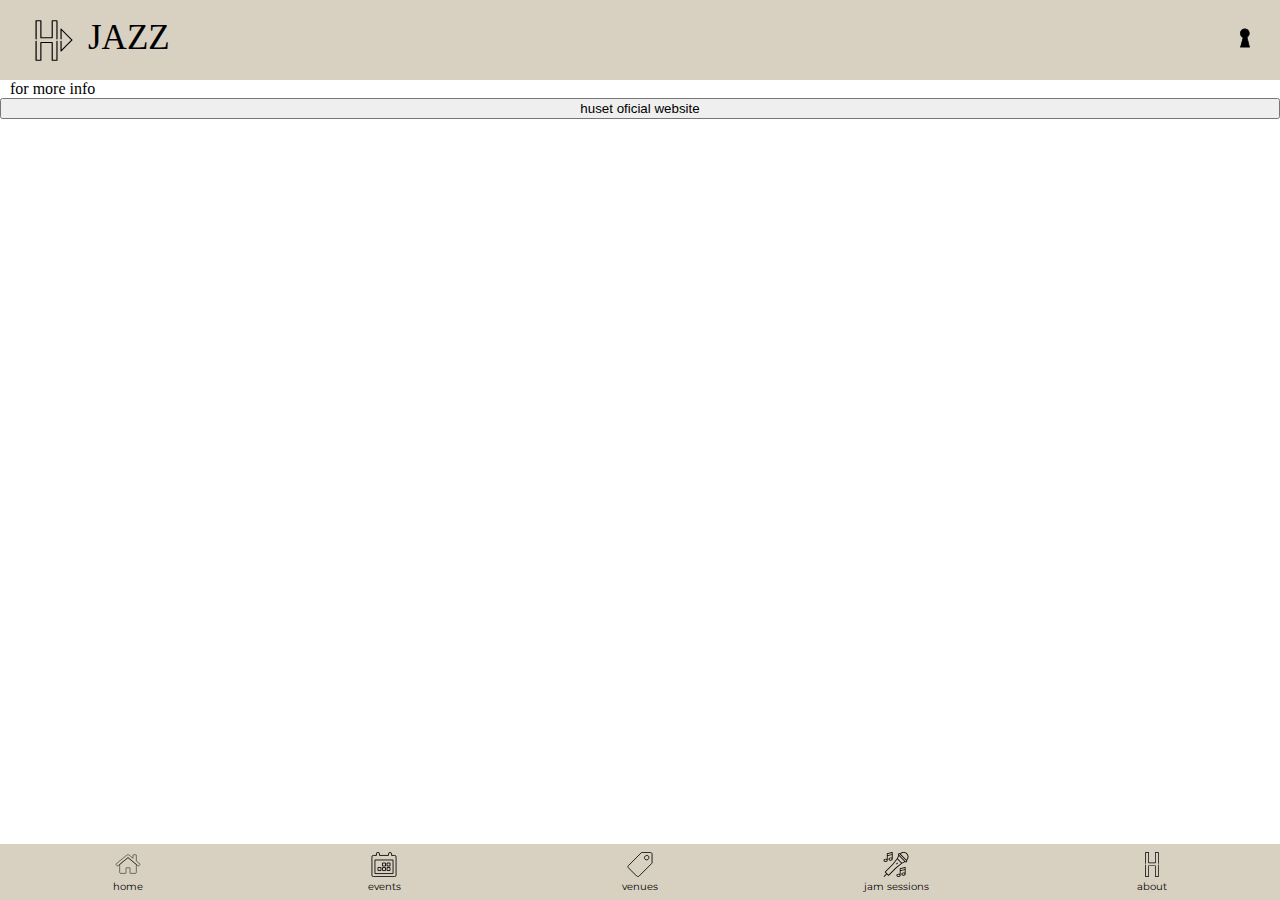
==== about.html @ 7e68a6af "about html" ====
<!doctype html>
<html lang="en">
<head>
    <meta charset="UTF-8">
    <meta name="viewport"
          content="width=device-width, user-scalable=no, initial-scale=1.0, maximum-scale=1.0, minimum-scale=1.0">
    <meta http-equiv="X-UA-Compatible" content="ie=edge">
    <link href="https://fonts.googleapis.com/css?family=Elsie|Elsie+Swash+Caps|Montserrat" rel="stylesheet">
    <link rel="stylesheet" href="css/style.css">
    <title>Home Page</title>
</head>
<body>
<header class="header-subpage">
    <img class="huset-h" src="images/huset-h-arrow-logo.svg" alt="huset H">
    <h1>JAZZ</h1>
    <a class="login-icon" href=""><img src="images/black-keyhole.svg" alt="login icon"></a>
</header>
<main>
    <article>
        <template>
            <img src="" alt="huset photo">
            <h2>About Huset</h2>
            <p>Huset history</p>
            <div>
                <p>for more info</p>
                <a href="https://huset-kbh.dk/"><button>huset oficial website</button></a>
            </div>
            <h3>artist info</h3>
            <section>
                <h4>storage and transport of gear:</h4>
                <p>storage info</p>
                <h4>live performance rehearsal:</h4>
                <p>rehearsal info</p>
                <p>Contact: <span></span></p>
                <h4>release concerts:</h4>
                <p>release info</p>
                <p>Contact:<span></span></p>
                <h4>payment info:</h4>
                <p>pay info</p>
                <h4>pr:</h4>
                <p>pr info</p>
            </section>
        </template>
    </article>
    <article>
        <template>
            <h2>contacts</h2>
            <div>map</div>
            <h3>huset name</h3>
            <ul>
                <li>address</li>
                <li>post code</li>
                <li>phone number</li>
                <li>email</li>
                <li>Office opening hours: <span></span></li>
                <li>Venues opening hours: <span></span></li>
            </ul>
        </template>
    </article>
    <div>
        <p>for more info</p>
        <a href="https://huset-kbh.dk/"><button>huset oficial website</button></a>
    </div>
</main>
<aside>
    <nav>
        <a href="index.html"><img src="images/home.svg" alt="house icon">home</a>
        <a href="events.html"><img src="images/calendar.svg" alt="calendar icon">events</a>
        <a href="venues.html"><img src="images/price.svg" alt="rent icon">venues</a>
        <a href="jam.html"><img src="images/jam.svg" alt="microphone icon">jam sessions</a>
        <a href="about.html"><img src="images/huset-h-logo.svg" alt="huset icon">about</a>
    </nav>
</aside>
<script src=""></script>
</body>
</html>
---- css/style.css ----
/***  ROOT  ***/
:root {
    /* Colors */
    --accent-color-brass: #bfa14f;
    --accent-color-vanila: #d8d1c1;
    --accent-color-peacock: #4b7174;
    --accent-color-dark-blue: #211e3d;
    --accent-color-cream: #efe9dc;
    --accent-color-black: #000000;
    /* Typefaces */
    --display-font: 'CHICAGO moonshine demo', cursive;
    --title-font: 'Elsie','Elsie Swash Caps', cursive;
    --text-font: 'Montserrat', sans-serif;
    --src: url(../fonts/chicagomoonshinedemo-Regular.ttf);
    --font-size-small: 10px;
    --font-size-title: 20px;
    --font-size-text1: 14px;
}

/*** general style ***/
* {
    box-sizing: border-box;
    width: 100%;
    margin: 0;
    text-decoration: none;
}


/*** BACKGROUND ***/
.back{
    background: url("../images/jazz-background.svg") repeat;
    background-size: cover;
    height: 500px;
}


/*** HEADER HOMEPAGE***/
header{
    display: grid;
    grid-template-columns: auto 1fr auto;
    height: 128px;
    background-color: var(--accent-color-vanila);
    position: fixed;
}
header .huset-h{
    grid-column: 1/2;
    height: 68px;
    width: 68px;
    align-self: center;
    margin: 0 0 0 30px;
}
header h1{
    grid-column: 2/3;
    font-family:  var(--display-font);
    font-size: 50px;
    font-weight: 100;
    align-self: center;
    padding: 0 10px 10px 10px;
}
header .login-icon{
    grid-column: 3/4;
    align-self: center;
    padding: 0 30px 0 20px;
}
header .login-icon img{
    height: 20px;
    width: 10px;
}

/*** HEADER SUBPAGES***/
.header-subpage{
    height: 80px;

}
.header-subpage .huset-h{
    height: 41px;
    margin: 0 0 0 20px;
}
.header-subpage h1{
    font-size: 35px;
    padding: 0 10px 5px 0;
}



/*** MAIN HOMEPAGE***/
#main-home{
    padding: 170px 10% 150px 10%;
    display: grid;
    grid-template-rows: 1fr 1fr 1fr;
    grid-template-columns: 1fr;
    grid-gap: 7%;
}
.btn-grid{
    display: grid;
    grid-template-rows: 1fr;
}
.btn-grid span{
    grid-row: 1/2;
    grid-column: 1/2;
    text-align: center;
    align-self: flex-end;
    padding-bottom: 5%;
    font-family: var(--display-font);
    color: var(--accent-color-vanila);
    font-size: var(--font-size-title);
}
.btn-grid img{
    grid-row: 1/2;
    grid-column: 1/2;
    border: solid var(--accent-color-brass);
    border-radius: 15px;
    overflow: hidden;
}


/*** MAIN EVENTS PAGE***/
main{
    padding-top: 80px;
}
h2{
    font-family: var(--display-font);
    font-size: var(--font-size-title);
    color: var(--accent-color-peacock);
    text-align: center;
    padding: 30px 0 50px 0;
}
#each-event{
    display: grid;
    grid-template-columns: 1fr;
    padding: 0 30px 90px 30px;
    grid-gap: 50px;
}
#each-event a{
    display: grid;
    grid-template-columns: 2fr 1fr 1fr;
    grid-template-rows: 2fr 1fr;
}
#each-event a img{
    grid-column: 1/-1;
    grid-row: 1/-1;
}
#each-event a .date{
    grid-column: 2/3;
    grid-row: 1/2;
    align-self: flex-start;
}
#each-event a .hour{
    grid-column: 3/4;
    grid-row: 1/2;
    align-self: flex-start;
}
.p-events-vanilla{
    text-align: right;
    font-family: var(--title-font);
    color: var(--accent-color-vanila);
    font-size: var (--font-size-text1);
    padding: 8px;
}
#each-event a div{
    grid-column: 1/4;
    grid-row: 2/3;
    display: grid;
    grid-template-columns: 4fr 1fr;
    background-color: rgba(255, 255, 255, 0.9);
    height: 30px;
    align-self: center;
}
#each-event a div h3, p{
    align-self: center;
    padding-left: 10px;
}
.title-yellow{
    font-family: var(--title-font);
    font-size: var(--font-size-title);
    color: var(--accent-color-brass);
    font-weight: 100;
}
.p-events-blue{
    font-family: var(--title-font);
    font-size: var(--font-size-text1);
    color: var(--accent-color-peacock);
    font-weight: 100;
}

/*** ASIDE All PAGES***/
aside{
    bottom: 0;
    position: fixed;
    background-color: var(--accent-color-vanila);
    height: 56px;
}
nav{
    display: grid;
    grid-template-columns: repeat(5 , 1fr);
    margin: 8px 0 8px 0;
}
nav a img{
    height: 25px;
}
nav a{
    text-decoration: none;
    font-family: var(--text-font);
    color: var(--accent-color-black);
    font-size: var(--font-size-small);
    text-align: center;
}
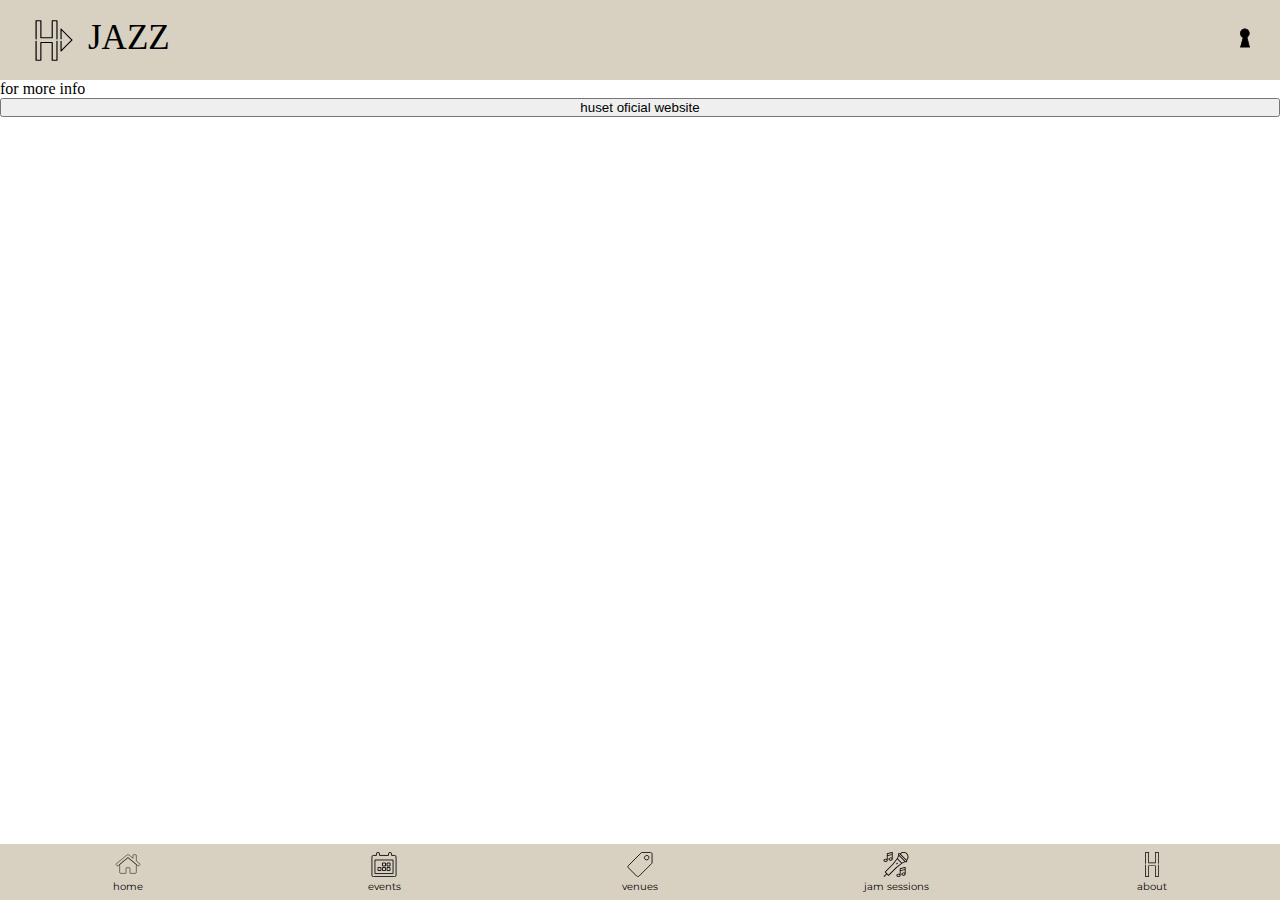
==== commit b878d12b: "abou css main info and official website  button" ====
--- a/about.html
+++ b/about.html
@@ -16,44 +16,46 @@
     <a class="login-icon" href=""><img src="images/black-keyhole.svg" alt="login icon"></a>
 </header>
 <main>
-    <article>
-        <template>
-            <img src="" alt="huset photo">
-            <h2>About Huset</h2>
-            <p>Huset history</p>
-            <div>
-                <p>for more info</p>
-                <a href="https://huset-kbh.dk/"><button>huset oficial website</button></a>
+    <article id="about">
+        <template id="template-about">
+            <div class="main-about-grid">
+                <img class="huset-img" src="" alt="huset photo">
+                <h2>about title</h2>
+                <p class="huset-d dark-blue-text">Huset history</p>
+            </div>
+            <div class="official-web-grid">
+                <p class="dark-blue-text-serif">for more info</p>
+                <a href="https://huset-kbh.dk/"><button class="btn">huset oficial website</button></a>
             </div>
             <h3>artist info</h3>
             <section>
                 <h4>storage and transport of gear:</h4>
-                <p>storage info</p>
+                <p class="storage">storage info</p>
                 <h4>live performance rehearsal:</h4>
-                <p>rehearsal info</p>
-                <p>Contact: <span></span></p>
+                <p class="rehearsal">rehearsal info</p>
+                <p class="contact-reh">Contact: <span></span></p>
                 <h4>release concerts:</h4>
-                <p>release info</p>
-                <p>Contact:<span></span></p>
+                <p class="release">release info</p>
+                <p class="contact-rel">Contact:<span></span></p>
                 <h4>payment info:</h4>
-                <p>pay info</p>
+                <p class="pay">pay info</p>
                 <h4>pr:</h4>
-                <p>pr info</p>
+                <p class="pr">pr info</p>
             </section>
         </template>
     </article>
-    <article>
-        <template>
-            <h2>contacts</h2>
-            <div>map</div>
+    <article id="contacts">
+        <template id="template-contacts">
+            <h2>title</h2>
+            <div class="map">map</div>
             <h3>huset name</h3>
             <ul>
-                <li>address</li>
-                <li>post code</li>
-                <li>phone number</li>
-                <li>email</li>
-                <li>Office opening hours: <span></span></li>
-                <li>Venues opening hours: <span></span></li>
+                <li class="address">address</li>
+                <li class="post">post code</li>
+                <li class="phone">phone number</li>
+                <li class="email">email</li>
+                <li class="o-hours">Office opening hours: <span></span></li>
+                <li class="v-hours">Venues opening hours: <span></span></li>
             </ul>
         </template>
     </article>
@@ -71,6 +73,7 @@
         <a href="about.html"><img src="images/huset-h-logo.svg" alt="huset icon">about</a>
     </nav>
 </aside>
-<script src=""></script>
+<script src="js/shared.js"></script>
+<script src="js/about.js"></script>
 </body>
 </html>--- a/css/style.css
+++ b/css/style.css
@@ -8,21 +8,67 @@
     --accent-color-cream: #efe9dc;
     --accent-color-black: #000000;
     /* Typefaces */
-    --display-font: 'CHICAGO moonshine demo', cursive;
-    --title-font: 'Elsie','Elsie Swash Caps', cursive;
+    --display-font: 'CHICAGO moonshine demo', serif;
+    --title-font: 'Elsie','Elsie Swash Caps', serif;
     --text-font: 'Montserrat', sans-serif;
     --src: url(../fonts/chicagomoonshinedemo-Regular.ttf);
     --font-size-small: 10px;
     --font-size-title: 20px;
-    --font-size-text1: 14px;
-}
-
-/*** general style ***/
+    --font-size-text1: 16px;
+    --font-size-body-text: 14px;
+}
+
+
+/*** GENERAL STYLE ***/
 * {
     box-sizing: border-box;
     width: 100%;
     margin: 0;
+    padding: 0;
     text-decoration: none;
+}
+body{
+    margin: 0;
+}
+.dark-blue-titles{
+    font-family: var(--title-font);
+    font-size: var(--font-size-title);
+    color: var(--accent-color-dark-blue);
+    font-weight: 100;
+}
+.dark-blue-text{
+    font-family: var(--text-font);
+    font-size: var(--font-size-body-text);
+    color: var(--accent-color-dark-blue);
+}
+.dark-blue-text-serif{
+    font-family: var(--title-font);
+    font-size: var(--font-size-body-text);
+    color: var(--accent-color-dark-blue);
+}
+.p-events-vanilla{
+    text-align: right;
+    font-family: var(--title-font);
+    color: var(--accent-color-vanila);
+    font-size: var(--font-size-text1);
+    padding: 8px;
+}
+.title-yellow{
+    font-family: var(--title-font);
+    font-size: var(--font-size-title);
+    color: var(--accent-color-brass);
+    font-weight: 100;
+}
+.p-events-blue{
+    font-family: var(--title-font);
+    font-size: var(--font-size-text1);
+    color: var(--accent-color-peacock);
+    font-weight: 100;
+}
+.p-text-blue{
+    font-family: var(--text-font);
+    font-size: var(--font-size-body-text);
+    color: var(--accent-color-peacock);
 }
 
 
@@ -67,6 +113,7 @@
     width: 10px;
 }
 
+
 /*** HEADER SUBPAGES***/
 .header-subpage{
     height: 80px;
@@ -150,13 +197,7 @@
     grid-row: 1/2;
     align-self: flex-start;
 }
-.p-events-vanilla{
-    text-align: right;
-    font-family: var(--title-font);
-    color: var(--accent-color-vanila);
-    font-size: var (--font-size-text1);
-    padding: 8px;
-}
+
 #each-event a div{
     grid-column: 1/4;
     grid-row: 2/3;
@@ -166,24 +207,359 @@
     height: 30px;
     align-self: center;
 }
-#each-event a div h3, p{
+#each-event a div h3, #each-event a div p{
     align-self: center;
     padding-left: 10px;
 }
-.title-yellow{
+
+
+
+/*** MAIN EVENT-DETAIL PAGE***/
+
+/*image and title*/
+.detail-article .grid-art-img{
+    display: grid;
+    grid-template-columns: 1fr;
+    grid-template-rows: 4fr 1fr;
+}
+
+.detail-article .artist-title{
+    text-align: left;
+    grid-column: 1/2;
+    grid-row: 2/3;
+    padding: 5px 0 5px 20px;
+    margin-bottom: 15px;
+    background-color: rgba(255, 255, 255, 0.9);
+    align-self: center;
+}
+.detail-article .feature-img{
+    grid-column: 1/2;
+    grid-row: 1/3;
+}
+/*main info grid*/
+.detail-article .main-info-grid{
+    display: grid;
+    grid-template-columns: 1fr 1fr 2fr;
+    grid-template-rows: 1fr 1fr;
+    padding: 5px 20px 40px 20px;
+}
+.detail-article .date{
+    grid-column: 1/2;
+    grid-row: 1/2;
+    padding-left: 0;
+}
+.detail-article .hour{
+    grid-column: 1/3;
+    grid-row: 1/2;
+    padding-left: 0;
+    text-align: center;
+}
+.detail-article .door-hour{
+    grid-column: 1/3;
+    grid-row: 2/3;
+    padding-left: 0;
+}
+.detail-article .venue{
+    grid-column: 3/4;
+    grid-row: 1/3;
+    text-align: right;
+    align-self: center;
+}
+/*button buy ticket*/
+.detail-article .buy-ticket{
+    display: flex;
+    flex-direction: row;
+    justify-content: center;
+}
+.detail-article .buy-ticket .btn-ticket{
+    font-family: var(--title-font);
+    font-size: var(--font-size-text1);
+    color: var(--accent-color-brass);
+    border: solid var(--accent-color-brass);
+    border-radius: 8px;
+    background-color: transparent;
+    padding: 5px 0 5px 0;
+    width:230px;
+    box-shadow: 3px 3px 10px rgba(0, 0, 0, 0.5);
+}
+/*price detail*/
+.detail-article .price-grid{
+    display:grid;
+    grid-template: 1fr 1fr/ 1fr;
+}
+.detail-article .price-grid .o-price{
+    text-align: center;
+    padding: 10px 0 0 0;
+}
+.detail-article .price-grid .d-price{
+    text-align: center;
+}
+.detail-article .price-grid .access{
+    text-align: left;
+    padding: 30px 20px 5px 20px;
+}
+/*event description*/
+.detail-article .desc-grid{
+    background-color: var(--accent-color-cream);
+    display: grid;
+}
+.detail-article .desc-grid h3{
+    text-align: center;
+    padding: 20px 0 30px 0;
+}
+.detail-article .desc-grid p{
+    text-align: left;
+    padding: 0 10px 20px 10px;
+}
+/*event description*/
+.art-bio-grid{
+    display: grid;
+    padding: 20px 20px 0 20px;
+}
+.art-bio-grid h3{
+    text-align: center;
+    padding: 20px 0 10px 0;
+}
+.art-bio-grid .art-names{
+    text-align: center;
+    padding: 0 0 20px 0;
+}
+.art-bio-grid .small-bio{
+    padding: 0 0 30px 0;
+}
+/*artist social media*/
+.social-media-grid{
+    display: grid;
+    grid-template: 1fr 1fr/1fr 1fr;
+    background-color: var(--accent-color-cream);
+    padding: 20px 0 20px 0;
+}
+.social-media-grid .website{
+    grid-column: 1/3;
+    grid-row: 1/2;
+    display: grid;
+    grid-template: 1fr/ 30px 250px;
+    justify-content: center;
+}
+.social-media-grid .link-face{
+    grid-column: 1/2;
+    grid-row: 2/3;
+    text-align: right;
+}
+.social-media-grid .link-inst{
+    grid-column: 2/3;
+    grid-row: 2/3;
+}
+.social-media-grid img{
+    width: 20px;
+    height: 20px;
+    margin: 0 5px 0 5px;
+}
+/*artist album*/
+.album-grid{
+    display: grid;
+    grid-template: 1fr/1fr;
+    padding: 30px 20px 90px 20px;
+}
+.album-grid h3{
+    text-align: center;
+    padding-bottom: 20px;
+}
+
+
+/*** MAIN VENUES PAGE***/
+#grid-venues{
+    display: grid;
+    grid-template-columns: 1fr;
+    padding: 0 20px 0 20px;
+    grid-gap: 30px;
+}
+#grid-venues .detail-venue{
+    display: grid;
+    grid-template: 1fr/ 1fr;
+    box-shadow: 3px 3px 10px rgba(0, 0, 0, 0.5);
+    border-radius: 15px;
+}
+#grid-venues .detail-venue img{
+    grid-column: 1/2;
+    grid-row: 1/2;
+    border: solid var(--accent-color-brass);
+    border-radius: 15px;
+}
+#grid-venues .detail-venue h3{
+    grid-column: 1/2;
+    grid-row: 1/2;
+    align-self: flex-end;
+    text-align: center;
     font-family: var(--title-font);
     font-size: var(--font-size-title);
+    color: var(--accent-color-vanila);
+    font-weight: 100;
+    z-index: 1;
+    padding-bottom: 20px;
+}
+
+
+/*** MAIN VENUE DETAIL***/
+
+/*venue main info*/
+.venue-main-info{
+    display: grid;
+    grid-template: repeat(5, auto)/ 1fr;
+}
+.venue-main-info h2{
+    padding: 10px 20px 3px 20px;
+    text-align: left;
+}
+.venue-main-info h3{
+    padding: 0 20px 30px 20px;
+}
+.venue-main-info .venue-text{
+    padding: 0 20px 30px 20px;
+}
+/*venue book contact*/
+.book-grid{
+    display: grid;
+    grid-template: repeat(4, auto)/ 1fr;
+    background-color: var(--accent-color-cream);
+    padding-bottom: 20px;
+}
+.book-grid h3{
+    text-align: center;
+    padding: 20px 0 20px 0;
+}
+.book-grid .grid-EO{
+    display: grid;
+    grid-template: 1fr/ 30px auto;
+    justify-content: center;
+    padding: 5px 0 5px 0;
+}
+.book-grid .grid-EO img{
+    width: 20px;
+}
+/*venue room and tech detail*/
+.grid-r-detail{
+    display: grid;
+    grid-template: auto 1fr/ 1fr;
+    padding-bottom: 20px;
+}
+.grid-r-detail h3{
+    text-align: center;
+    padding: 30px 0 20px 0;
+}
+.grid-r-detail ul li{
+    padding: 3px 20px 3px 20px;
+}
+.tech-box{
+    background-color: var(--accent-color-cream);
+    padding-bottom: 80px;
+}
+.tech-box ul .grid-li{
+    display: grid;
+    grid-template: 1fr/1fr 2fr;
+    padding: 10px 20px 10px 20px;
+}
+
+
+/*** JAM SESSIONS PAGE***/
+
+/*jam main image title*/
+.jam-title-grid{
+    display: grid;
+    grid-template: 1fr/1fr;
+}
+.jam-title-grid img{
+    grid-column: 1/2;
+    grid-row: 1/2;
+    opacity: 0.9;
+}
+.jam-title-grid h2{
+    grid-column: 1/2;
+    grid-row: 1/2;
+    align-self: flex-end;
+    z-index: 1;
+    color: var(--accent-color-vanila);
+    padding: 0 0 20px 0;
+}
+/*jam main description*/
+.jam-info-grid{
+    display: grid;
+    background-color: var(--accent-color-cream);
+    padding: 20px 20px 20px 20px;
+}
+/*jam sessions grid*/
+.jam-session{
+    display: grid;
+    grid-template-columns: 1fr;
+    grid-gap: 30px;
+    padding: 30px 20px 90px 20px;
+}
+.jam-session article{
+    display: grid;
+    grid-template: 1fr 1fr 1fr/ 1fr 1fr;
+}
+.jam-session article .jam-place-hour{
+    grid-column: 1/3;
+    grid-row: 1/2;
+    display: grid;
+    grid-template: 1fr/ 1fr 1fr 1fr;
+    background-color: var(--accent-color-cream);
+    border: solid var(--accent-color-brass);
+    box-shadow: 3px 3px 10px rgba(0, 0, 0, 0.5);
+    padding: 10px 10px 10px 10px;
+}
+.jam-session article .jam-place-hour h3{
+    align-self: center;
+}
+.jam-session article .jam-place-hour p{
+    text-align: right;
+}
+.jam-session article .artists-box{
+    background-color: white;
+    border: solid 0.2px darkgray;
+    align-self: center;
+    justify-self: center;
+    padding: 15px 0 15px 0;
+    text-align: center;
+}
+.jam-session article img{
+    width: 14px;
+}
+
+
+/*** ABOUT HUSET PAGE***/
+
+/*main about info*/
+#about .main-about-grid{
+    display: grid;
+    grid-template: auto auto auto/ 1fr;
+}
+#about .main-about-grid h2{
+    padding-bottom: 20px;
+}
+#about .main-about-grid p{
+    padding: 0 20px 40px 20px;
+}
+/*official web huset*/
+.official-web-grid{
+    display: grid;
+    grid-template: 1fr 1fr/ 1fr;
+    background-color: var(--accent-color-cream);
+}
+.official-web-grid .btn{
+    font-family: var(--title-font);
+    font-size: var(--font-size-text1);
     color: var(--accent-color-brass);
-    font-weight: 100;
-}
-.p-events-blue{
-    font-family: var(--title-font);
-    font-size: var(--font-size-text1);
-    color: var(--accent-color-peacock);
-    font-weight: 100;
-}
-
-/*** ASIDE All PAGES***/
+    border: solid var(--accent-color-brass);
+    border-radius: 8px;
+    background-color: white;
+    padding: 5px 0 5px 0;
+    width:230px;
+    box-shadow: 3px 3px 10px rgba(0, 0, 0, 0.5);
+}
+
+
+/*** ASIDE NAV All PAGES***/
 aside{
     bottom: 0;
     position: fixed;
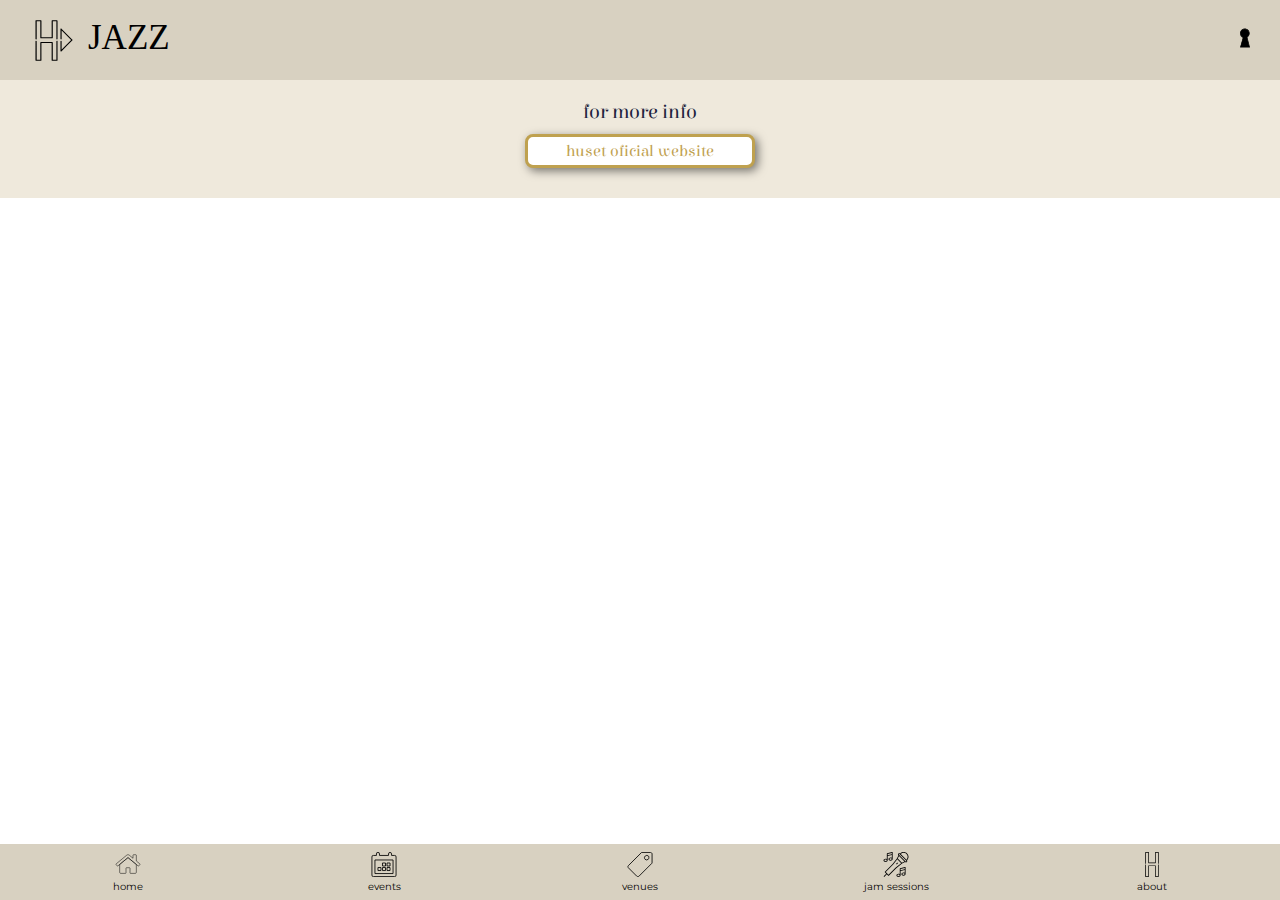
==== commit 4bc969d1: "about css and js fix" ====
--- a/about.html
+++ b/about.html
@@ -24,23 +24,28 @@
                 <p class="huset-d dark-blue-text">Huset history</p>
             </div>
             <div class="official-web-grid">
-                <p class="dark-blue-text-serif">for more info</p>
+                <p class="dark-blue-titles">for more info</p>
                 <a href="https://huset-kbh.dk/"><button class="btn">huset oficial website</button></a>
             </div>
-            <h3>artist info</h3>
-            <section>
-                <h4>storage and transport of gear:</h4>
-                <p class="storage">storage info</p>
-                <h4>live performance rehearsal:</h4>
-                <p class="rehearsal">rehearsal info</p>
-                <p class="contact-reh">Contact: <span></span></p>
-                <h4>release concerts:</h4>
-                <p class="release">release info</p>
-                <p class="contact-rel">Contact:<span></span></p>
-                <h4>payment info:</h4>
-                <p class="pay">pay info</p>
-                <h4>pr:</h4>
-                <p class="pr">pr info</p>
+            <h3 class="dark-blue-titles">artist info</h3>
+            <section class="artist-info-grid">
+                <h4 class="p-events-blue">storage and transport of gear:</h4>
+                <p class="storage dark-blue-text">storage info</p>
+                <h4 class="p-events-blue">live performance rehearsal:</h4>
+                <p class="rehearsal dark-blue-text">rehearsal info</p>
+                <p class="contact-reh dark-blue-text"><strong>Contact: </strong> <a href="" class="link-text"></a></p>
+                <h4 class="p-events-blue">release concerts:</h4>
+                <p class="release dark-blue-text">release info</p>
+                <p class="contact-rel dark-blue-text"><strong>Contact: </strong><a href="" class="link-text"></a></p>
+                <h4 class="p-events-blue">payment info:</h4>
+                <p class="pay dark-blue-text">pay info</p>
+                <p class="pay-email dark-blue-text">Any questions regarding payments or invoices contact: <a href="" class="link-text"></a></p>
+                <h4 class="p-events-blue">pr:</h4>
+
+                <p class="pr dark-blue-text">pr info</p>
+                <a class="link-text" href="download/huset-kbh-logo-og-designpakke.zip" download="husetdesign">here</a>
+
+                <p class="pr-email dark-blue-text">Send your poster and flyers to: <a href="" class="link-text"></a></p>
             </section>
         </template>
     </article>
@@ -48,20 +53,20 @@
         <template id="template-contacts">
             <h2>title</h2>
             <div class="map">map</div>
-            <h3>huset name</h3>
+            <h3 class="dark-blue-text">huset name</h3>
             <ul>
-                <li class="address">address</li>
-                <li class="post">post code</li>
-                <li class="phone">phone number</li>
-                <li class="email">email</li>
-                <li class="o-hours">Office opening hours: <span></span></li>
-                <li class="v-hours">Venues opening hours: <span></span></li>
+                <li class="address dark-blue-text">address</li>
+                <li class="post dark-blue-text">post code</li>
+                <li class="phone dark-blue-text">Phone: <span></span></li>
+                <li class="email dark-blue-text">Email: <span></span></li>
+                <li class="o-hours dark-blue-text">Office opening hours: <span></span></li>
+                <li class="v-hours dark-blue-text">Venues opening hours: <span></span></li>
             </ul>
         </template>
     </article>
-    <div>
-        <p>for more info</p>
-        <a href="https://huset-kbh.dk/"><button>huset oficial website</button></a>
+    <div class="official-web-grid">
+        <p class="dark-blue-titles">for more info</p>
+        <a href="https://huset-kbh.dk/"><button class="btn">huset oficial website</button></a>
     </div>
 </main>
 <aside>
--- a/css/style.css
+++ b/css/style.css
@@ -70,6 +70,11 @@
     font-size: var(--font-size-body-text);
     color: var(--accent-color-peacock);
 }
+.link-text{
+    font-family: var(--text-font);
+    font-size: var(--font-size-body-text);
+    color: var(--accent-color-brass);
+}
 
 
 /*** BACKGROUND ***/
@@ -545,6 +550,7 @@
     display: grid;
     grid-template: 1fr 1fr/ 1fr;
     background-color: var(--accent-color-cream);
+    padding: 20px 0 30px 0;
 }
 .official-web-grid .btn{
     font-family: var(--title-font);
@@ -557,7 +563,39 @@
     width:230px;
     box-shadow: 3px 3px 10px rgba(0, 0, 0, 0.5);
 }
-
+.official-web-grid p{
+    text-align: center;
+}
+.official-web-grid a{
+    text-align: center;
+}
+#about h3{
+    text-align: center;
+    padding: 30px 0 30px 0;
+}
+/*artists info*/
+.artist-info-grid{
+    display: grid;
+    grid-template-columns: 1fr;
+    grid-template-rows: repeat(12, auto);
+    padding: 0 20px 50px 20px;
+}
+.artist-info-grid p{
+    padding: 0 0 5px 0;
+}
+
+.artist-info-grid h4{
+    padding: 25px 0 7px 0;
+}
+.artist-info-grid a{
+    padding: 0 0 10px 0;
+}
+/*contacts grid*/
+#contacts{
+    display: grid;
+    grid-template: auto auto auto/1fr;
+    padding: 0 20px 0 20px;
+}
 
 /*** ASIDE NAV All PAGES***/
 aside{
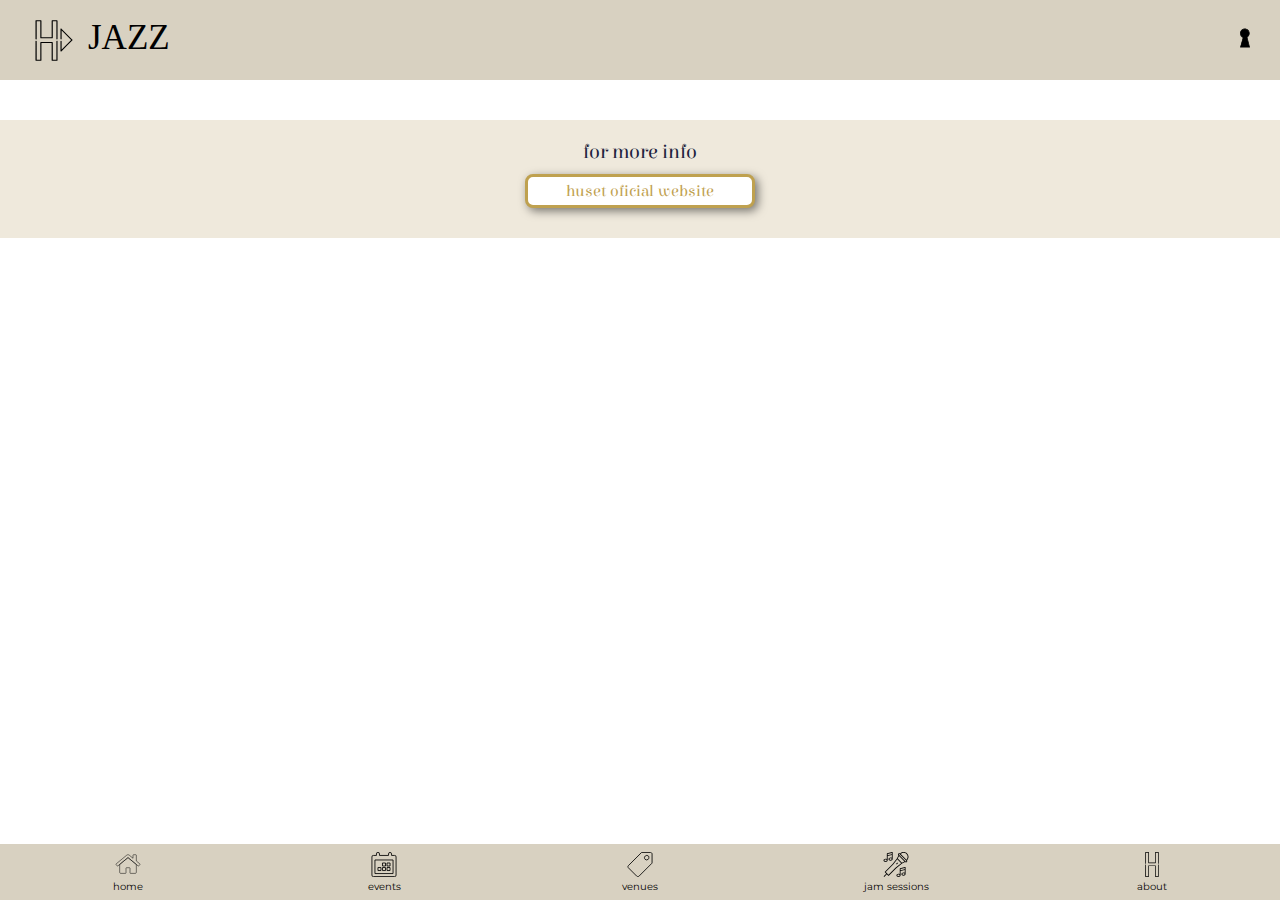
==== commit 982eed51: "css abou done" ====
--- a/about.html
+++ b/about.html
@@ -15,7 +15,7 @@
     <h1>JAZZ</h1>
     <a class="login-icon" href=""><img src="images/black-keyhole.svg" alt="login icon"></a>
 </header>
-<main>
+<main class="main-about-page">
     <article id="about">
         <template id="template-about">
             <div class="main-about-grid">
@@ -57,10 +57,10 @@
             <ul>
                 <li class="address dark-blue-text">address</li>
                 <li class="post dark-blue-text">post code</li>
-                <li class="phone dark-blue-text">Phone: <span></span></li>
-                <li class="email dark-blue-text">Email: <span></span></li>
-                <li class="o-hours dark-blue-text">Office opening hours: <span></span></li>
-                <li class="v-hours dark-blue-text">Venues opening hours: <span></span></li>
+                <li class="phone dark-blue-text">Phone: +<span></span></li>
+                <li class="email link-text">Email</li>
+                <li class="o-hours dark-blue-text"><strong>Office opening hours: </strong><span></span></li>
+                <li class="v-hours dark-blue-text"><strong>Venues opening hours: </strong><span></span></li>
             </ul>
         </template>
     </article>
--- a/css/style.css
+++ b/css/style.css
@@ -30,6 +30,9 @@
 body{
     margin: 0;
 }
+li{
+    list-style-type: none;
+}
 .dark-blue-titles{
     font-family: var(--title-font);
     font-size: var(--font-size-title);
@@ -533,6 +536,9 @@
 
 
 /*** ABOUT HUSET PAGE***/
+.main-about-page{
+    padding-bottom: 58px;
+}
 
 /*main about info*/
 #about .main-about-grid{
@@ -594,7 +600,14 @@
 #contacts{
     display: grid;
     grid-template: auto auto auto/1fr;
-    padding: 0 20px 0 20px;
+    padding: 0 20px 40px 20px;
+}
+#contacts h3{
+    font-weight:bolder;
+    padding: 20px 0 5px 0;
+}
+#contacts ul li{
+    padding: 2px 0 2px 0;
 }
 
 /*** ASIDE NAV All PAGES***/
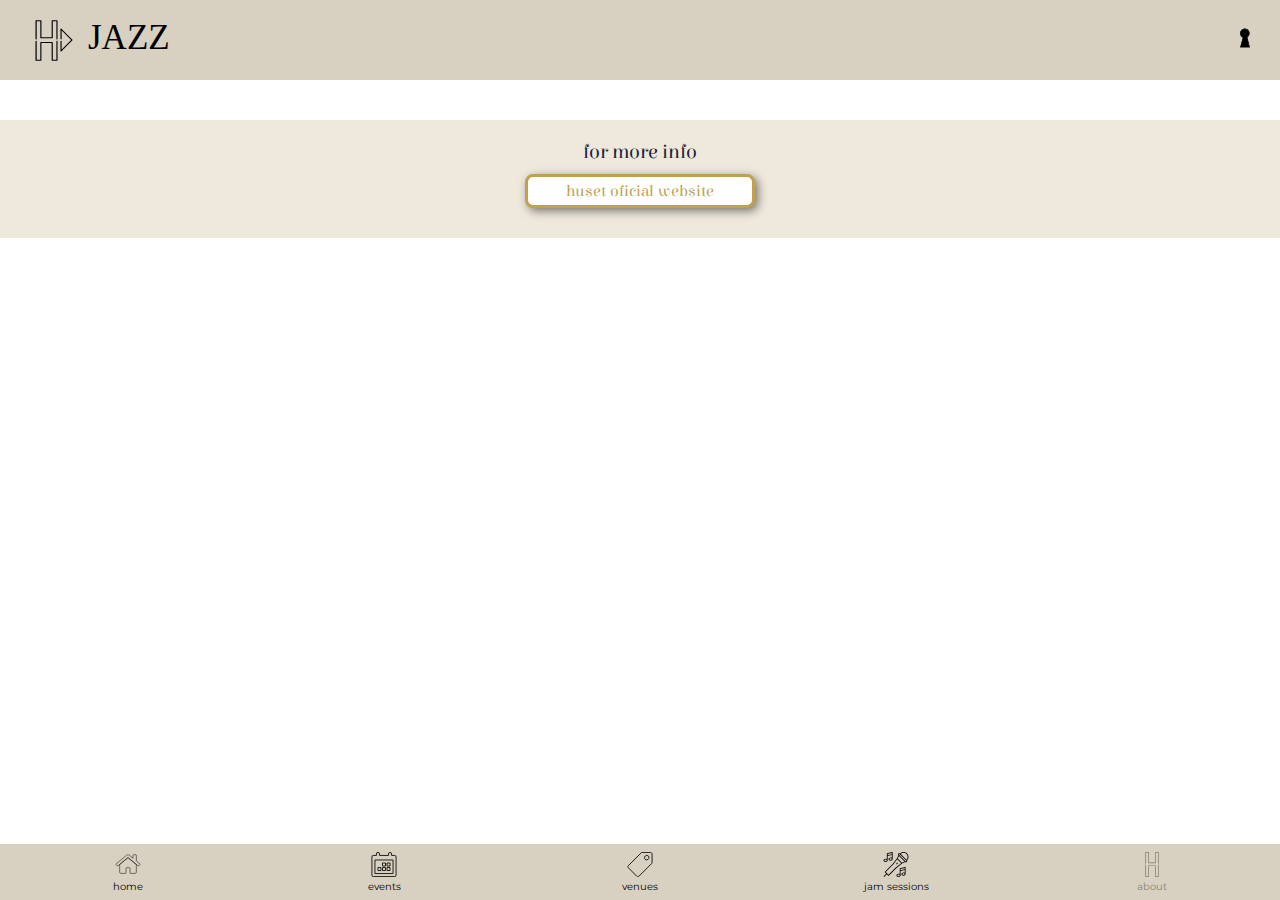
==== commit 4028821d: "current class" ====
--- a/about.html
+++ b/about.html
@@ -75,7 +75,7 @@
         <a href="events.html"><img src="images/calendar.svg" alt="calendar icon">events</a>
         <a href="venues.html"><img src="images/price.svg" alt="rent icon">venues</a>
         <a href="jam.html"><img src="images/jam.svg" alt="microphone icon">jam sessions</a>
-        <a href="about.html"><img src="images/huset-h-logo.svg" alt="huset icon">about</a>
+        <a class="current" href="about.html"><img src="images/huset-h-logo.svg" alt="huset icon">about</a>
     </nav>
 </aside>
 <script src="js/shared.js"></script>
--- a/css/style.css
+++ b/css/style.css
@@ -33,6 +33,12 @@
 li{
     list-style-type: none;
 }
+a{
+    text-decoration: none;
+}
+.current{
+    opacity: 0.4;
+}
 .dark-blue-titles{
     font-family: var(--title-font);
     font-size: var(--font-size-title);
@@ -279,7 +285,7 @@
     flex-direction: row;
     justify-content: center;
 }
-.detail-article .buy-ticket .btn-ticket{
+.btn-ticket{
     font-family: var(--title-font);
     font-size: var(--font-size-text1);
     color: var(--accent-color-brass);
@@ -295,7 +301,7 @@
     display:grid;
     grid-template: 1fr 1fr/ 1fr;
 }
-.detail-article .price-grid .o-price{
+.detail-article .price-grid .o-price, .detail-article .price-grid .free{
     text-align: center;
     padding: 10px 0 0 0;
 }
@@ -319,7 +325,7 @@
     text-align: left;
     padding: 0 10px 20px 10px;
 }
-/*event description*/
+/*artists biography*/
 .art-bio-grid{
     display: grid;
     padding: 20px 20px 0 20px;
@@ -328,13 +334,21 @@
     text-align: center;
     padding: 20px 0 10px 0;
 }
-.art-bio-grid .art-names{
+.art-bio-grid .art-names,.art-bio-grid .apply-jam{
     text-align: center;
     padding: 0 0 20px 0;
 }
 .art-bio-grid .small-bio{
     padding: 0 0 30px 0;
 }
+.art-bio-grid .small-bio p{
+    padding-bottom: 10px;
+}
+.art-bio-grid .small-bio p a{
+    text-decoration: none;
+    text-align: center;
+}
+
 /*artist social media*/
 .social-media-grid{
     display: grid;
@@ -346,7 +360,7 @@
     grid-column: 1/3;
     grid-row: 1/2;
     display: grid;
-    grid-template: 1fr/ 30px 250px;
+    grid-template: 1fr/ 30px auto;
     justify-content: center;
 }
 .social-media-grid .link-face{
@@ -475,6 +489,7 @@
 .jam-title-grid{
     display: grid;
     grid-template: 1fr/1fr;
+    position: fixed;
 }
 .jam-title-grid img{
     grid-column: 1/2;
@@ -494,6 +509,7 @@
     display: grid;
     background-color: var(--accent-color-cream);
     padding: 20px 20px 20px 20px;
+    margin-top: 160px;
 }
 /*jam sessions grid*/
 .jam-session{
